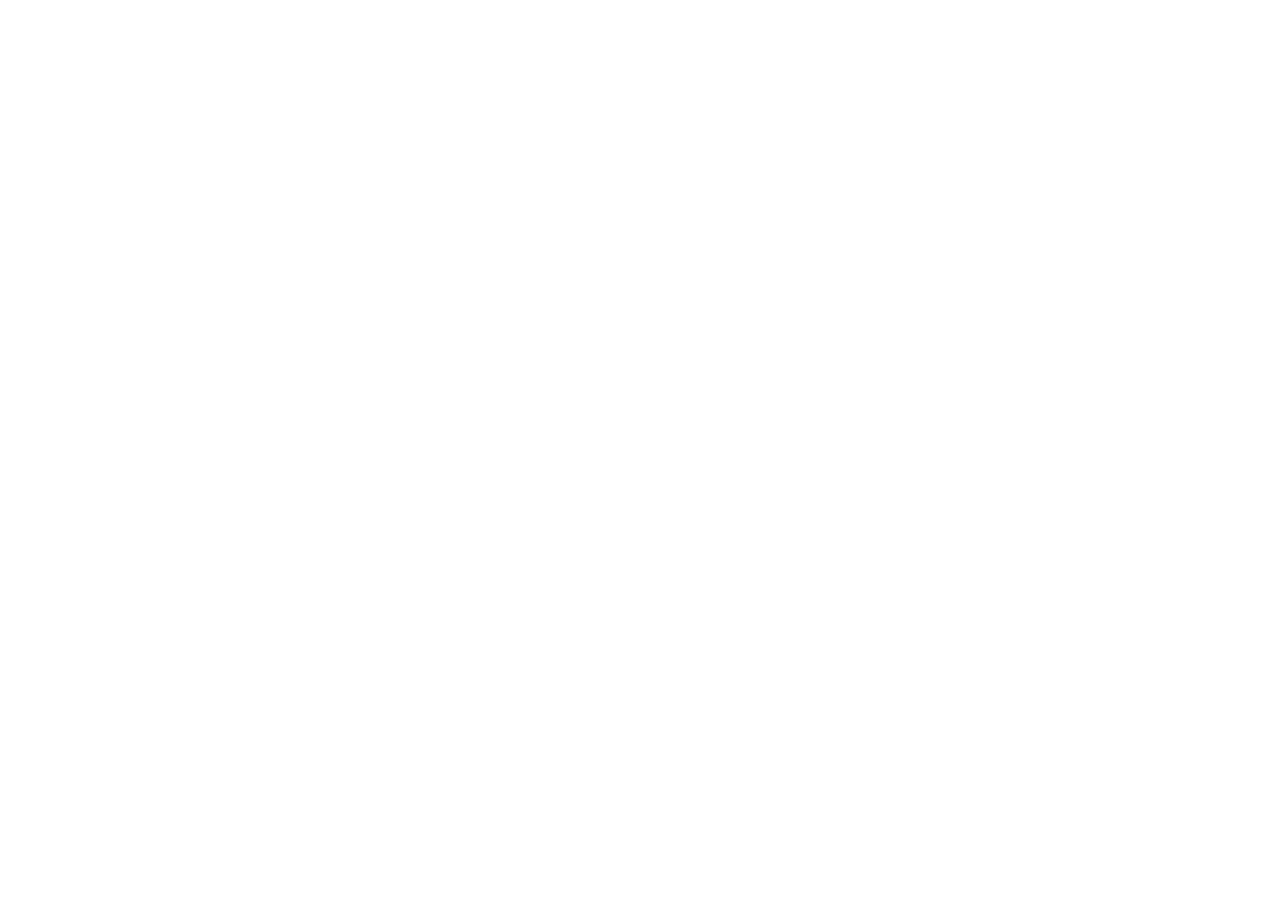
==== zipjs/index.html @ 18bff3dc "删除了不需要的内容，增加了zipjs的测试数据。" ====
<html>

<body>
  <script type="text/javascript" src="../lib/jszip.js"></script>

  <script>
    function handleFile(f) {

        zip.forEach(function (relativePath, zipEntry) {
          $fileContent.append($("<li>", {
            text : zipEntry.name
          }));
        });
      }, function (e) {
        
      };
    }

    var files = evt.target.files;
    for (var i = 0, f; f = files[i]; i++) {
        handleFile(f);
    }
  </script>
</body>

</html>
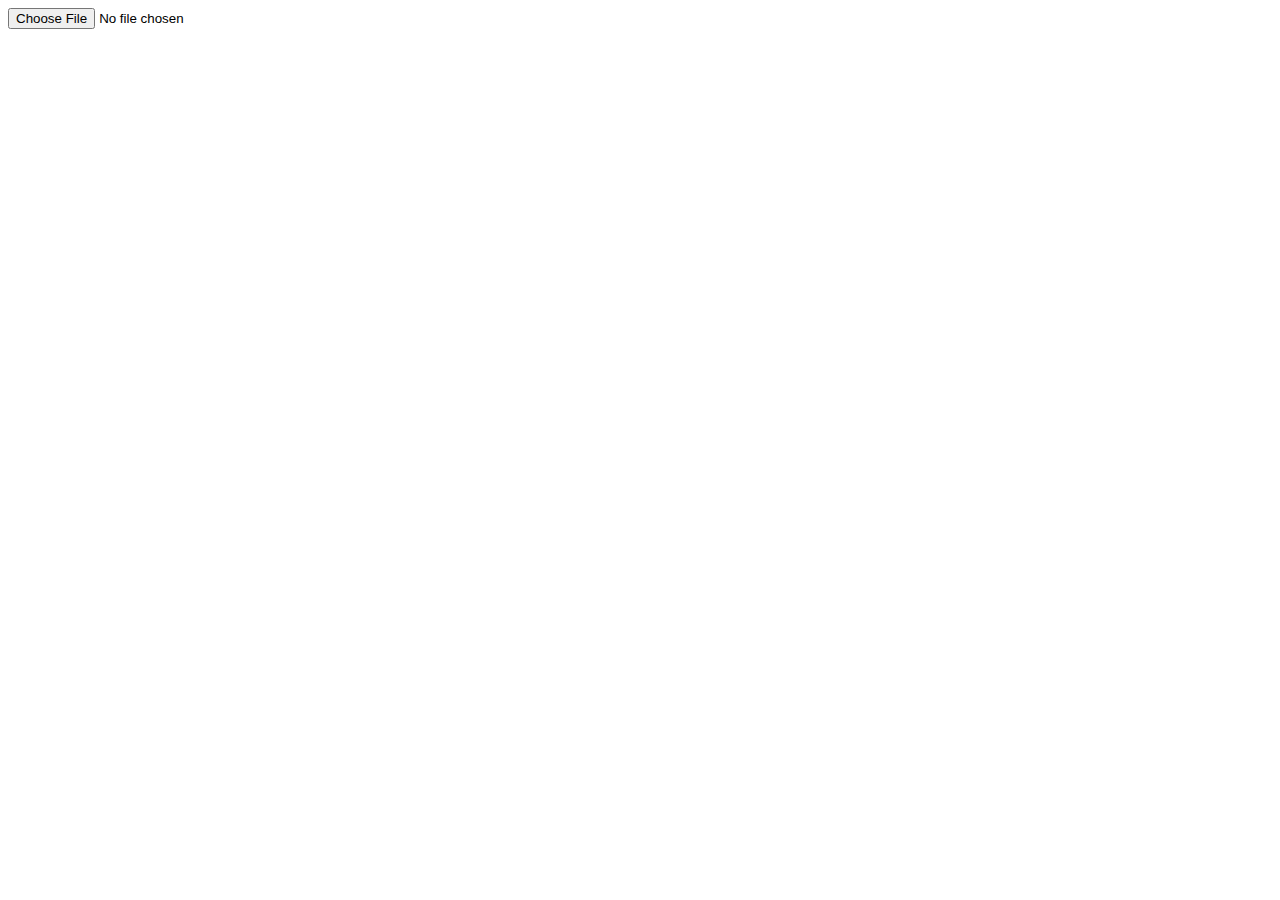
==== commit f61449f0: "完成zip读写的任务" ====
--- a/zipjs/index.html
+++ b/zipjs/index.html
@@ -1,25 +1,45 @@
 <html>
 
 <body>
+  <input type="file" id="file">
   <script type="text/javascript" src="../lib/jszip.js"></script>
+  <script type="text/javascript" src="../lib/jszip-utils.js"></script>
+  <script src="../js/jquery.min.js"></script>
+  <script>
+(function() {
+    $("#file").on("change", function(evt) {
+        function handleFile(f) {
+            JSZip.loadAsync(f)
+                .then(function(zip) {
+                    zip.forEach(function(relativePath, zipEntry) {
+                        console.log(zipEntry.name);
 
-  <script>
-    function handleFile(f) {
+                        try{
+                            zip.file(zipEntry.name).async("string")
+                            .then(function success(content){
+                                console.log(content);
+                            }, function error(e){
+                                //err
+                            });
+                        }
+                        catch(e){
+                            console.log("err..");
+                        }
 
-        zip.forEach(function (relativePath, zipEntry) {
-          $fileContent.append($("<li>", {
-            text : zipEntry.name
-          }));
-        });
-      }, function (e) {
-        
-      };
-    }
+                    });
+                }, function(e) {
+                    console.log("Error reading " + f.name + " : " + e.message);
+                });
+        }
 
-    var files = evt.target.files;
-    for (var i = 0, f; f = files[i]; i++) {
-        handleFile(f);
-    }
+        console.log(JSON.stringify(evt.target.files));
+
+        var files = evt.target.files;
+        for (var i = 0, f; f = files[i]; i++) {
+            handleFile(f);            
+        }        
+    });
+})();
   </script>
 </body>
 
